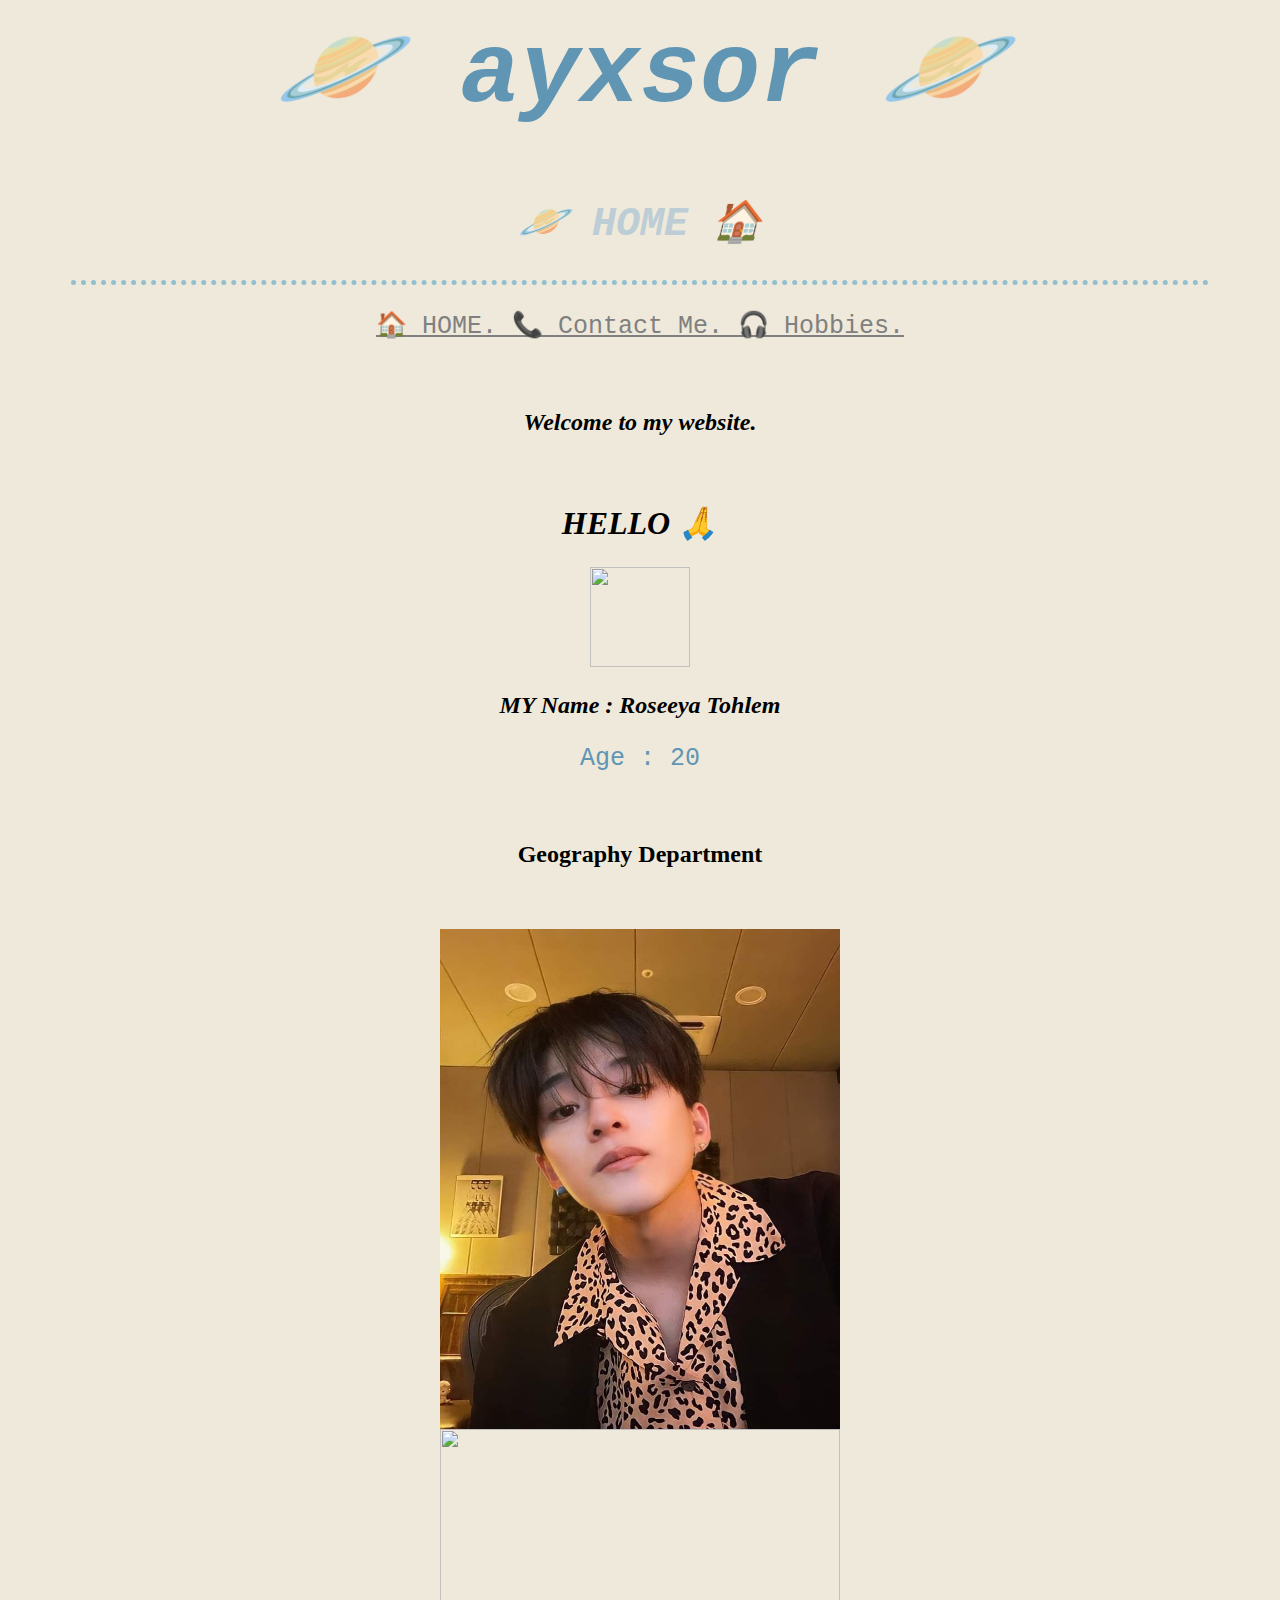
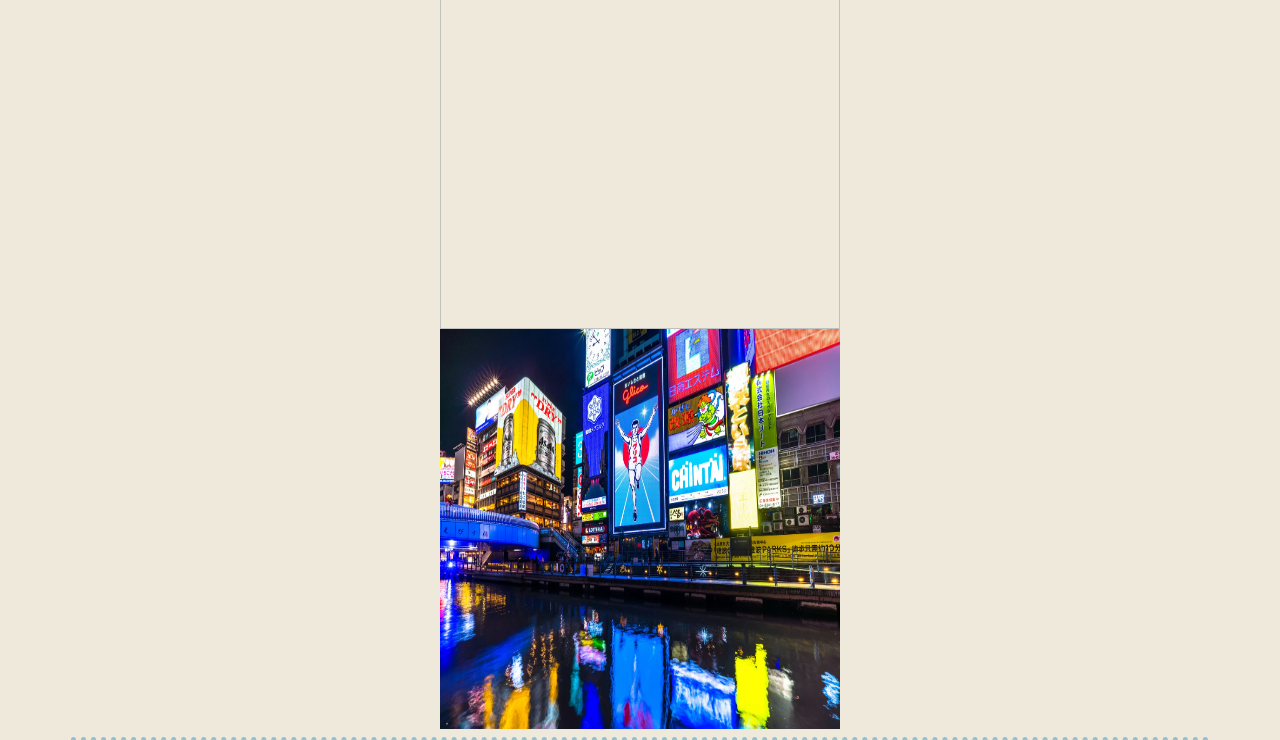
==== Ge344_HTML/index.html @ 10a2d633 "Add files via upload" ====
<html lang="en">
<head>

    <meta charset="UTF-8">
    <meta http-equiv="X-UA-Compatible" content="IE=edge">
    <meta name="viewport" content="width=device-width, initial-scale=1.0">
    <title>🪐Roseeya website</title>

<link rel="stylesheet" href="CSS/styles.css">

</head>

<body><center> 

    <p><b><em><h1 id="heading"> 🪐 ayxsor 🪐   </em></b></p></h1> 

    <p><b><em><h2 id="sub"> 🪐 HOME 🏠   </em></b></p></h2> 

    <hr> <!--ขีดเส้นใต้-->
        
    <p><a href="index.html">  🏠 HOME.  <a href="contact-me.html">  📞 Contact Me.  <a href="hobbies.html">  🎧 Hobbies.  </a></a></a></p>
                  
    <br>
    <p><b><em><h2> Welcome to my website. </em></b></p></h2>     
    <br>
    <p><b><em><h1> HELLO 🙏 </em></b></p></h1> <!--<p> ย่อหน้า/<b> ตัวหนา/<em></em> เน้นข้อความ-->
    <img src= "https://em-content.zobj.net/source/microsoft-teams/337/folded-hands_1f64f.png" width="100"  height="100">
    <p><em><h2> MY Name : Roseeya Tohlem </em></p></h2> <!--<p> ย่อหน้า/<b> ตัวหนา/<em></em> เน้นข้อความ-->
    <p>Age : 20 </p>
    <br> <!--ขึ้นบรรทัดใหม่-->
    <p><h2> Geography Department </h2></p> <!--หัวข้อ2-->


    <br>

    <br> <img src="ASAHI.jpg"  width="400"  height="500">   <!--กดรีเนม แล้วใส่ชื่อ-->
    <br> <img src="https://encrypted-tbn0.gstatic.com/images?q=tbn:ANd9GcR-VNRcEaZVbRCTl_Ts1uRn1tv9XeJlI41FlWqDmfWvRw&s"  width="400"  height="500">
    <br> <img src="Image/Osaka.webp"  width="400"  height="400">

        <hr> <!--ขีดเส้นใต้-->  
    
</body></center>
</html>
---- Ge344_HTML/CSS/styles.css ----
body {
    
    background-color: #EEE9DA;
    
}

a{
    color: grey ;
}

p{ 
    color: #6096B4;
    font-family: monospace;
    font-size: 25;
}

hr{ border-style: none; 
    border-top-style: dotted;
    border-color:#93BFCF;
    border-width: 5px; 
    width: 90%;}
img{
    background-color:none;
}
.mushroom{
    background-color: whitesmoke;
}

.circular{
    border-radius: 100%;
}

#heading{

    color: #6096B4;
    font-style: italic;
    font-size: 100;
    font-family:monospace;
}

#sub{

    color: #BDCDD6;
    font-style: normal;
    font-size: 40;
    font-family:monospace;
}

#content{

    color: #93BFCF ;
    font-style: normal;
    font-size: 30;
    font-family:monospace;

}
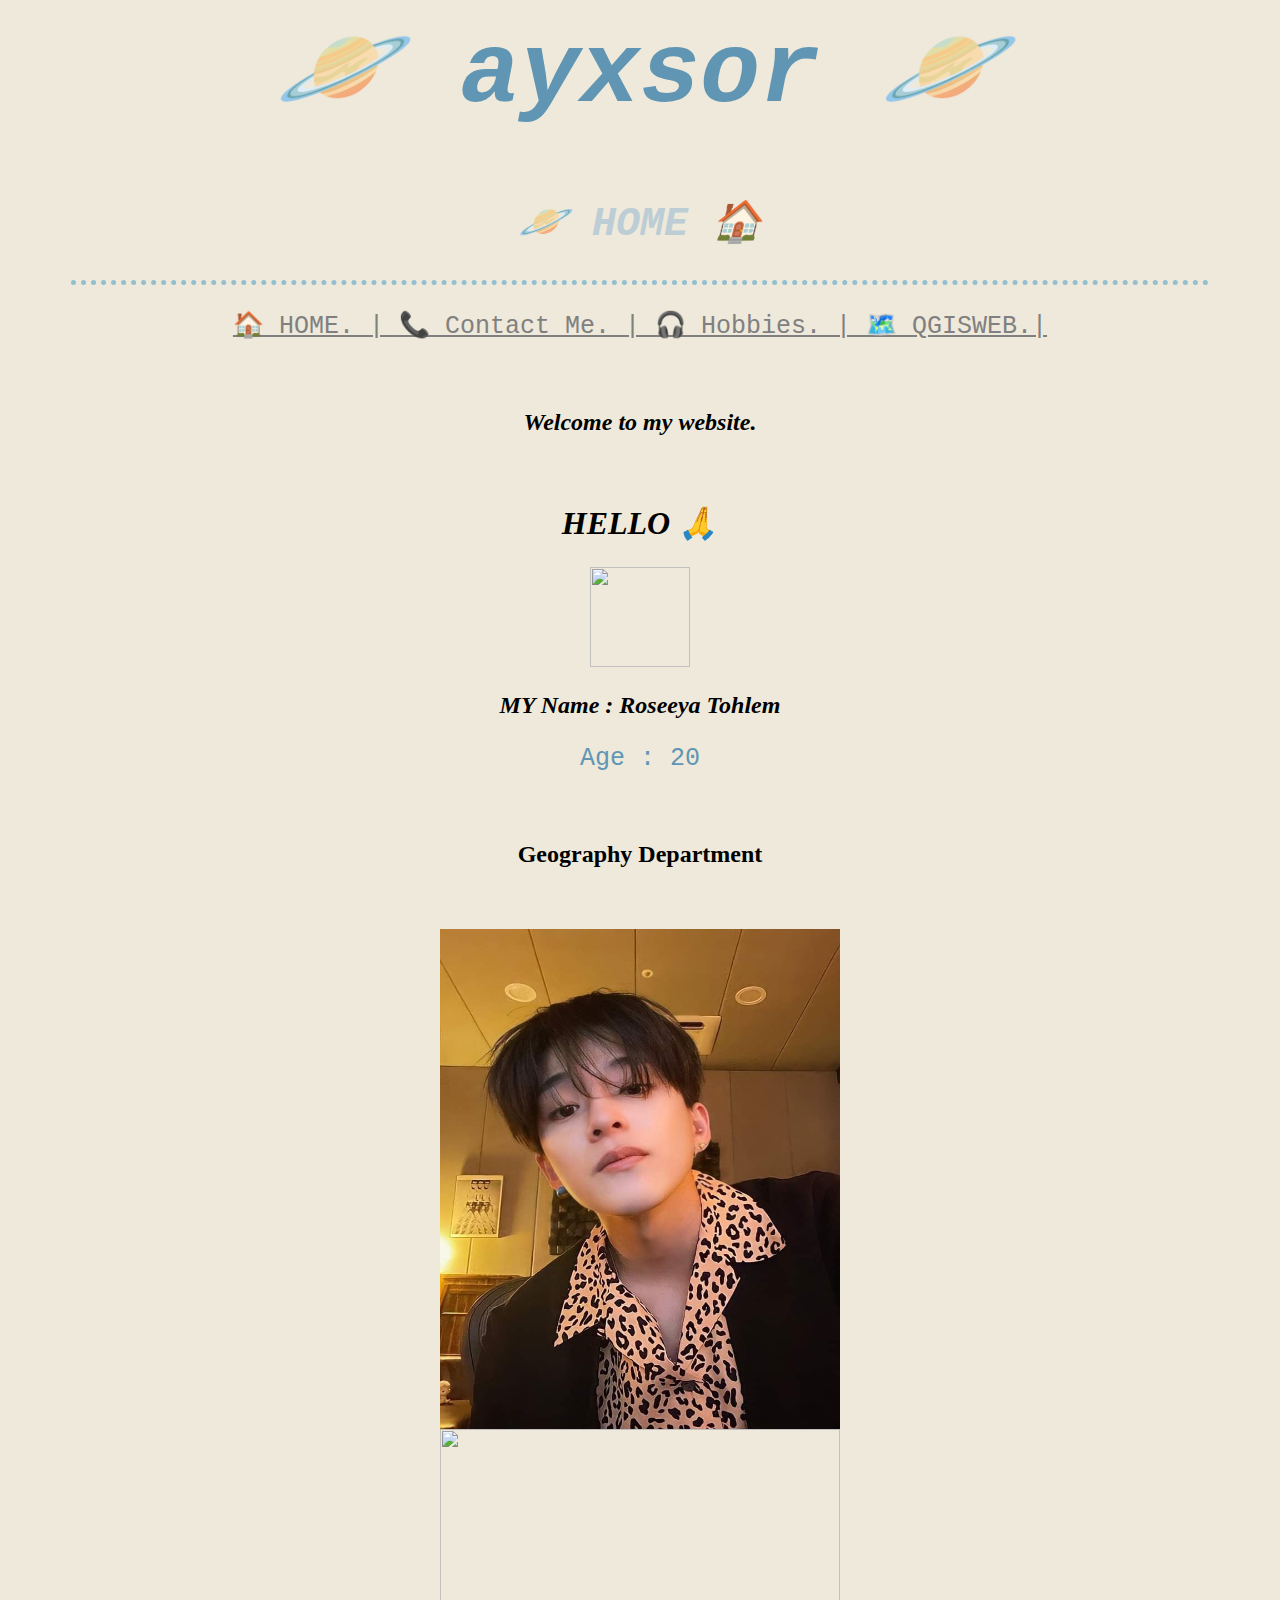
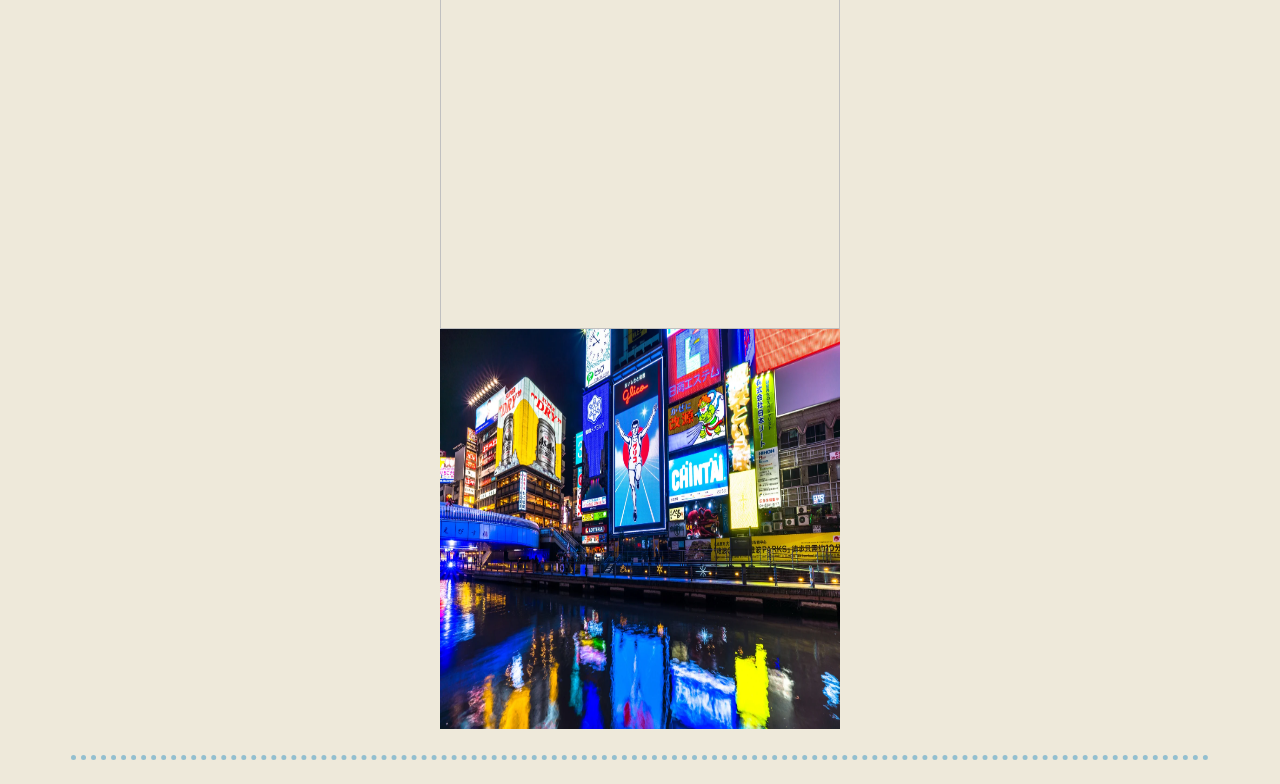
==== commit 6e721e65: "Add files via upload" ====
--- a/Ge344_HTML/index.html
+++ b/Ge344_HTML/index.html
@@ -18,7 +18,11 @@
 
     <hr> <!--ขีดเส้นใต้-->
         
-    <p><a href="index.html">  🏠 HOME.  <a href="contact-me.html">  📞 Contact Me.  <a href="hobbies.html">  🎧 Hobbies.  </a></a></a></p>
+    <p><a href="index.html">  🏠 HOME. | 
+       <a href="contact-me.html">  📞 Contact Me.  |
+       <a href="hobbies.html">  🎧 Hobbies. |
+       <a href="qgis2web/qgis2web.html "> 🗺️ QGISWEB.|  
+    </a></a></a></a></p>
                   
     <br>
     <p><b><em><h2> Welcome to my website. </em></b></p></h2>     
@@ -37,7 +41,10 @@
     <br> <img src="https://encrypted-tbn0.gstatic.com/images?q=tbn:ANd9GcR-VNRcEaZVbRCTl_Ts1uRn1tv9XeJlI41FlWqDmfWvRw&s"  width="400"  height="500">
     <br> <img src="Image/Osaka.webp"  width="400"  height="400">
 
-        <hr> <!--ขีดเส้นใต้-->  
+    <br>
+    <br>
+    <hr><!--ขีดเส้นใต้-->  
+    <br> 
     
 </body></center>
 </html>